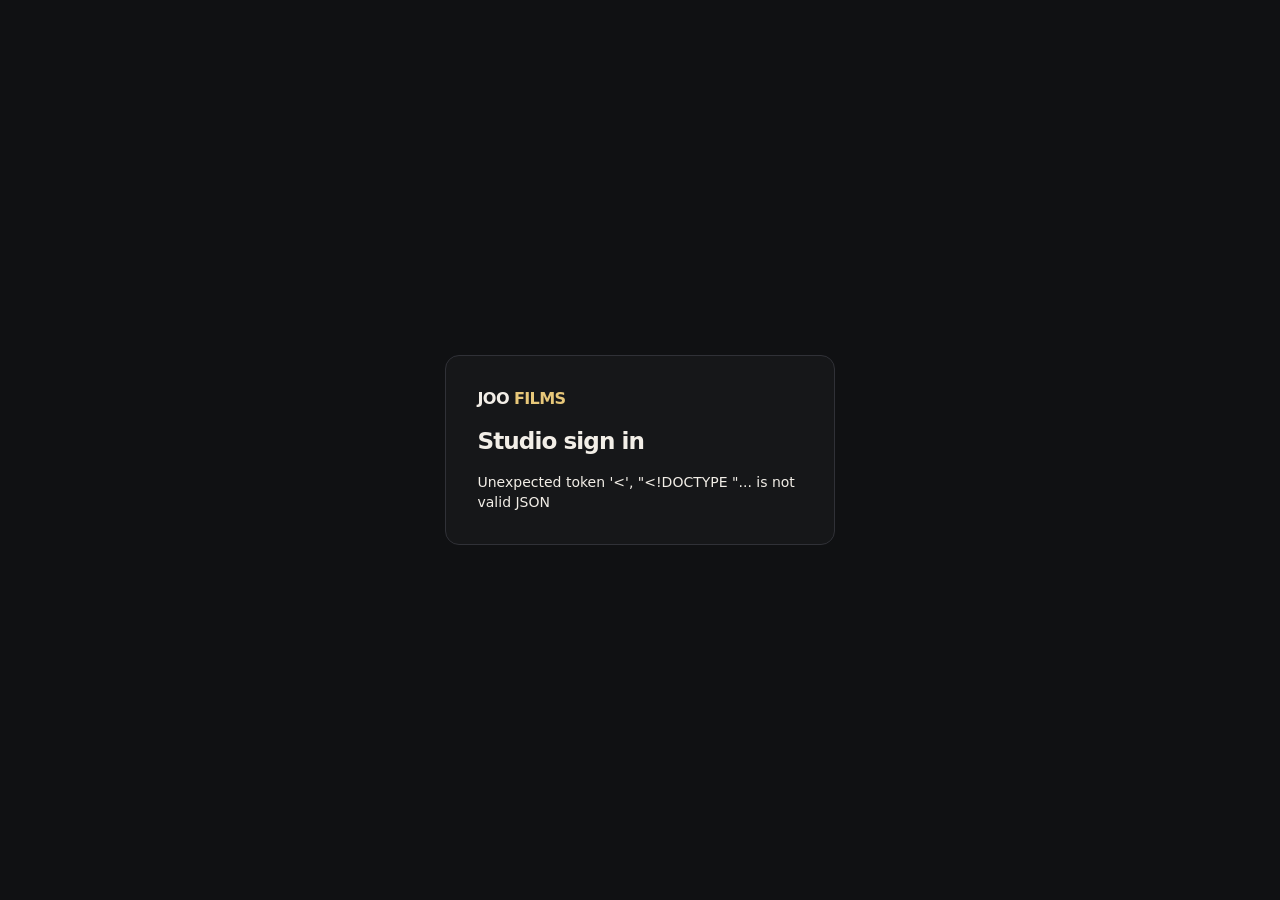
==== admin.html @ 69d44c3c "Add Joo Films Studio dashboard and content engine" ====
<!doctype html>
<html lang="en">
<head>
  <meta charset="utf-8">
  <meta name="viewport" content="width=device-width,initial-scale=1">
  <meta name="robots" content="noindex,nofollow">
  <title>Joo Films Studio</title>
  <link rel="stylesheet" href="/admin.css">
  <script defer src="/admin.js"></script>
</head>
<body>
  <main id="login" class="login">
    <section class="login-card">
      <div class="wordmark">JOO <span>FILMS</span></div>
      <h1>Studio sign in</h1>
      <p id="login-status" role="status">Checking access…</p>
      <form id="login-form" hidden>
        <label for="password">Admin password</label>
        <input id="password" name="password" type="password" autocomplete="current-password" required maxlength="512">
        <button class="primary" type="submit">Sign in</button>
      </form>
    </section>
  </main>
  <div id="studio" hidden>
    <header class="top">
      <a href="/" class="wordmark" target="_blank" rel="noopener">JOO <span>FILMS</span></a>
      <span class="studio-label">Studio</span>
      <span id="state" class="state"></span>
      <div class="top-actions">
        <button id="save">Save draft</button>
        <button id="refresh">Preview</button>
        <button class="primary" id="publish">Publish</button>
        <button id="logout">Sign out</button>
      </div>
    </header>
    <p id="status" role="status" aria-live="polite"></p>
    <div class="shell">
      <aside class="sidebar">
        <nav id="tabs" aria-label="Dashboard">
          <button data-tab="builder">Page builder</button>
          <button data-tab="media">Videos &amp; logos</button>
          <button data-tab="hero">Home background</button>
          <button data-tab="seo">SEO</button>
          <button data-tab="analytics">Analytics</button>
          <button data-tab="backups">Backups</button>
        </nav>
        <div id="pages" class="pages"></div>
      </aside>
      <main id="panel" tabindex="-1"></main>
      <section id="preview-pane" class="preview">
        <div class="preview-head">
          <div><strong>Draft preview</strong><small id="preview-path"></small></div>
          <div class="segmented" aria-label="Preview size">
            <button id="desktop" aria-pressed="true">Desktop</button>
            <button id="mobile" aria-pressed="false">Mobile</button>
          </div>
        </div>
        <div class="viewport">
          <iframe id="preview-frame" title="Portfolio draft preview"></iframe>
        </div>
      </section>
    </div>
  </div>
  <dialog id="confirm">
    <form method="dialog">
      <h2 id="confirm-title"></h2>
      <p id="confirm-note"></p>
      <div class="actions">
        <button value="cancel" autofocus>Cancel</button>
        <button class="primary" value="confirm" id="confirm-action">Confirm</button>
      </div>
    </form>
  </dialog>
</body>
</html>
---- admin.css ----
:root {
  color-scheme: dark;
  --bg: #101113;
  --panel: #161719;
  --raised: #1b1c20;
  --line: #303137;
  --ink: #f2eee7;
  --muted: #afadb0;
  --gold: #e7c779;
  --danger: #ffa9a1;
  font: 14px/1.45 system-ui, sans-serif;
}
* { box-sizing: border-box; }
[hidden] { display: none !important; }
body { margin: 0; background: var(--bg); color: var(--ink); }
button, input, textarea, select { font: inherit; }
a, button { color: inherit; }
button, input, select, textarea { border: 1px solid var(--line); border-radius: 7px; }
button { padding: .58rem .8rem; background: var(--raised); cursor: pointer; }
button:hover { border-color: var(--gold); }
button:disabled { opacity: .46; cursor: default; }
:focus-visible { outline: 2px solid var(--gold); outline-offset: 2px; }
button.primary { background: var(--gold); border-color: var(--gold); color: #1e180d; font-weight: 700; }
button.danger { color: var(--danger); }
input, textarea, select { width: 100%; padding: .6rem .7rem; background: #101113; color: var(--ink); }
input[type="checkbox"] { width: auto; accent-color: var(--gold); }
input[type="range"] { accent-color: var(--gold); padding: 0; }
textarea { min-height: 70px; resize: vertical; }
label { display: block; color: var(--muted); font-size: .86rem; }
h1, h2, h3, p { margin: 0; }
h1 { font-size: 1.65rem; letter-spacing: -.04em; }
h2 { font-size: 1.1rem; }
h3 { font-size: .92rem; }
small, .muted { color: var(--muted); }
.login { display: grid; place-items: center; min-height: 100vh; padding: 1.5rem; }
.login-card { width: min(100%, 390px); padding: 2.25rem; background: var(--panel); border: 1px solid var(--line); border-radius: 14px; display: grid; gap: 1rem; }
.login form { display: grid; gap: .6rem; }
.wordmark { color: var(--ink); text-decoration: none; font-size: 1.15rem; font-weight: 850; letter-spacing: -.04em; white-space: nowrap; }
.wordmark span { color: var(--gold); }
.top { display: flex; align-items: center; min-height: 62px; padding: 0 1.2rem; gap: .85rem; border-bottom: 1px solid var(--line); background: var(--panel); }
.top-actions { display: flex; flex-wrap: wrap; gap: .45rem; margin-left: auto; }
.studio-label { color: var(--muted); border-left: 1px solid var(--line); padding-left: .85rem; }
.state { font-size: .8rem; color: var(--gold); }
#status { min-height: 30px; padding: .35rem 1.2rem; color: var(--muted); border-bottom: 1px solid var(--line); }
#status.error, #login-status.error { color: var(--danger); }
.shell { display: grid; grid-template-columns: 178px minmax(300px, 410px) minmax(0, 1fr); min-height: calc(100dvh - 94px); }
.sidebar { border-right: 1px solid var(--line); padding: 1rem .75rem; background: var(--panel); }
.sidebar nav, .pages { display: grid; gap: .32rem; }
.sidebar button { text-align: left; background: transparent; border-color: transparent; }
.sidebar button[aria-current="page"], .sidebar button.selected { background: #28251e; border-color: #484032; color: var(--gold); }
.pages { border-top: 1px solid var(--line); margin-top: 1rem; padding-top: 1rem; }
.pages h2 { color: var(--muted); font-size: .78rem; padding-left: .8rem; }
#panel { min-width: 0; padding: 1.15rem; max-height: calc(100dvh - 94px); overflow: auto; }
#panel.wide { grid-column: 2 / -1; }
.header, .stack, .fields { display: grid; gap: .75rem; }
.header { margin-bottom: 1rem; }
.card { display: grid; gap: .65rem; padding: .85rem; background: var(--panel); border: 1px solid var(--line); border-radius: 9px; }
.card + .card { margin-top: .65rem; }
.card-title, .row, .actions, .check { display: flex; align-items: center; flex-wrap: wrap; gap: .5rem; }
.card-title { justify-content: space-between; }
.row > * { min-width: 0; }
.row > label { flex: 1 1 90px; }
.actions { justify-content: flex-start; }
.field { display: grid; gap: .24rem; }
.item { display: grid; grid-template-columns: minmax(0, 1fr) auto; gap: .25rem; align-items: center; }
.item > button { text-align: left; overflow: hidden; text-overflow: ellipsis; white-space: nowrap; }
.item > button.active { border-color: var(--gold); color: var(--gold); }
.item [draggable="true"] { cursor: grab; }
.move { display: flex; gap: .2rem; }
.move button { padding: .3rem .45rem; }
.preview { min-width: 0; background: #0c0d0f; border-left: 1px solid var(--line); display: flex; flex-direction: column; }
.preview-head { min-height: 60px; padding: .55rem .95rem; background: var(--panel); border-bottom: 1px solid var(--line); display: flex; align-items: center; justify-content: space-between; gap: .5rem; }
.preview-head small { display: block; }
.segmented { display: flex; gap: .25rem; }
.segmented button[aria-pressed="true"] { color: var(--gold); border-color: var(--gold); }
.viewport { flex: 1; display: flex; justify-content: center; }
.viewport iframe { display: block; width: 100%; min-height: 550px; border: 0; background: #000; }
.viewport.mobile iframe { max-width: 390px; }
.metrics { display: grid; grid-template-columns: repeat(auto-fit, minmax(135px, 1fr)); gap: .7rem; }
.metric { padding: 1rem; border: 1px solid var(--line); border-radius: 9px; background: var(--panel); }
.metric strong { display: block; font-size: 1.85rem; color: var(--gold); }
table { border-collapse: collapse; width: 100%; }
th, td { text-align: left; padding: .56rem .5rem; border-bottom: 1px solid var(--line); }
td:not(:first-child), th:not(:first-child) { text-align: right; }
.table { overflow-x: auto; }
dialog { width: min(90vw, 410px); background: var(--panel); color: var(--ink); border: 1px solid var(--line); border-radius: 11px; padding: 1.25rem; }
dialog form { display: grid; gap: .85rem; }
dialog::backdrop { background: #000a; }
@media (max-width: 1000px) {
  .shell { grid-template-columns: 142px minmax(270px, 330px) minmax(0, 1fr); }
}
@media (max-width: 800px) {
  .shell { grid-template-columns: 1fr; }
  #panel.wide { grid-column: auto; }
  .sidebar { border: 0; border-bottom: 1px solid var(--line); }
  .sidebar nav, .pages { display: flex; align-items: center; flex-wrap: wrap; }
  .pages { margin-top: .5rem; padding-top: .5rem; }
  .top { padding: .65rem; flex-wrap: wrap; }
  #panel { max-height: none; }
  .preview { border-left: 0; }
  .preview iframe { height: 75vh; }
}
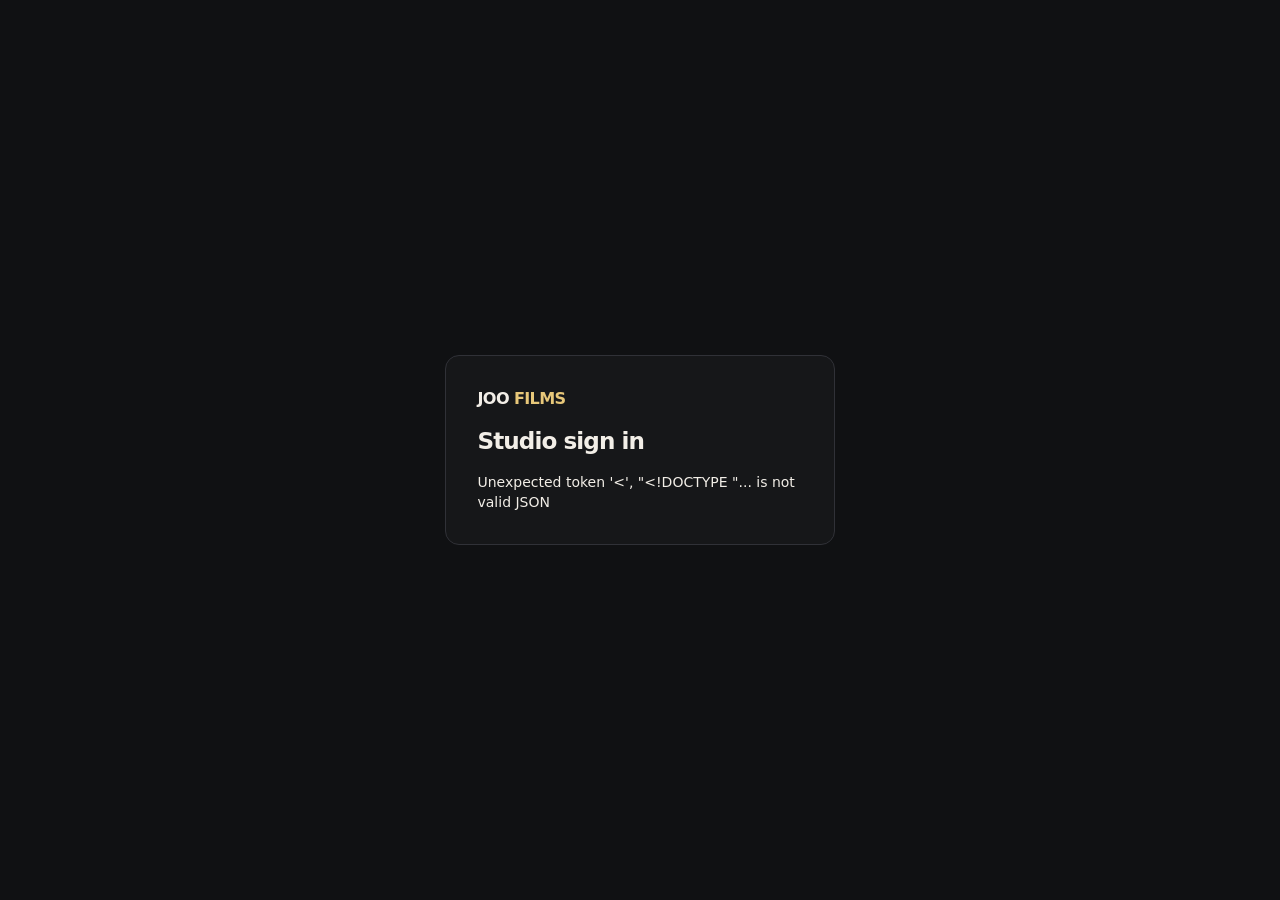
==== commit bb7e6cbe: "Release Coloring portfolio and Studio controls" ====
--- a/admin.html
+++ b/admin.html
@@ -38,7 +38,9 @@
       <aside class="sidebar">
         <nav id="tabs" aria-label="Dashboard">
           <button data-tab="builder">Page builder</button>
-          <button data-tab="media">Videos &amp; logos</button>
+          <button data-tab="media" data-collection="work">Portfolio videos</button>
+          <button data-tab="coloring">Coloring</button>
+          <button data-tab="media" data-collection="clients">Logos</button>
           <button data-tab="hero">Home background</button>
           <button data-tab="seo">SEO</button>
           <button data-tab="analytics">Analytics</button>
--- a/admin.css
+++ b/admin.css
@@ -62,6 +62,8 @@
 .row > label { flex: 1 1 90px; }
 .actions { justify-content: flex-start; }
 .field { display: grid; gap: .24rem; }
+.logo-preview { display: block; width: 8rem; height: 4rem; object-fit: contain; padding: .5rem; background: #a7a7a7; }
+.logo-preview[hidden] { display: none; }
 .item { display: grid; grid-template-columns: minmax(0, 1fr) auto; gap: .25rem; align-items: center; }
 .item > button { text-align: left; overflow: hidden; text-overflow: ellipsis; white-space: nowrap; }
 .item > button.active { border-color: var(--gold); color: var(--gold); }
